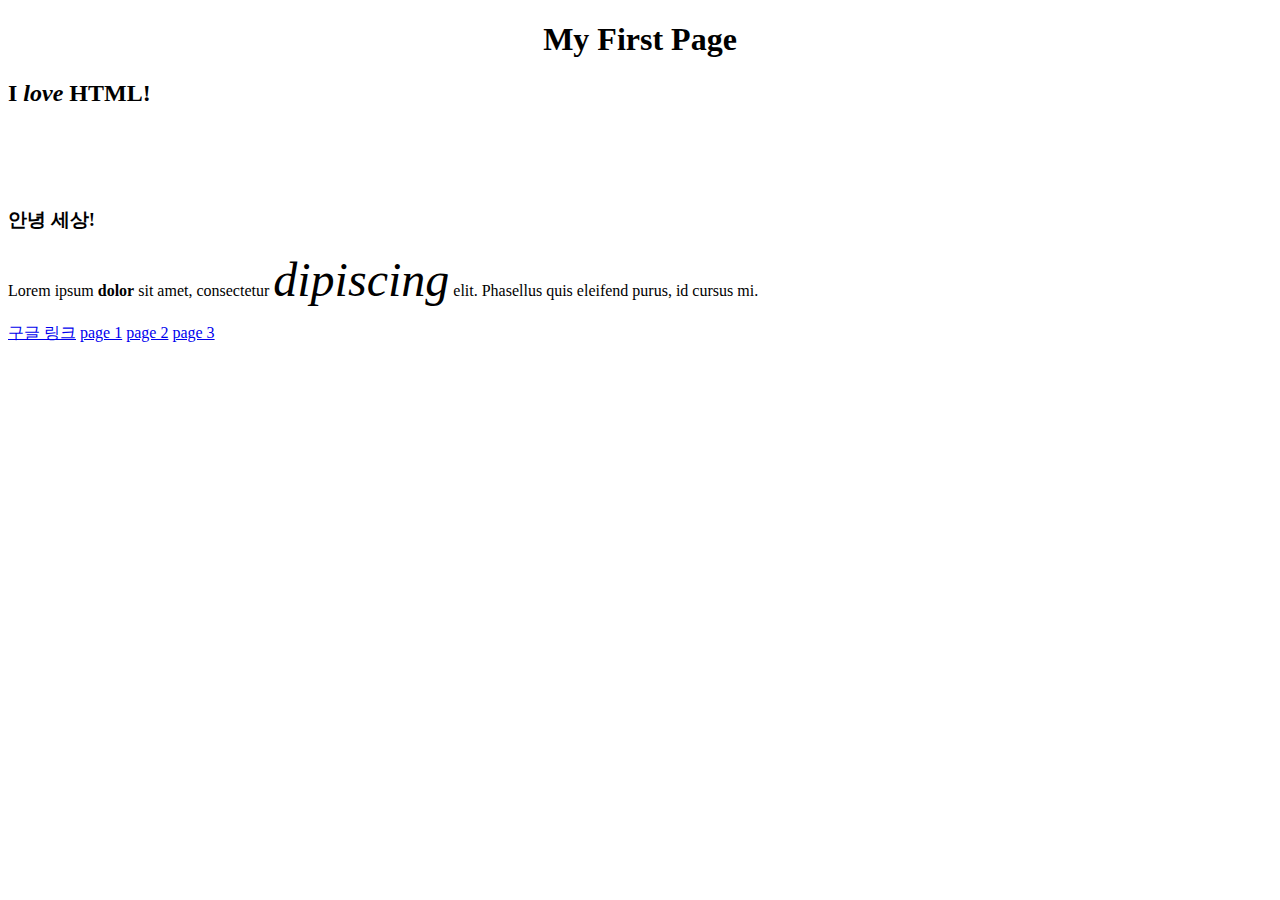
==== index.html @ 5622c595 "local link changes" ====
<!DOCTYPE html>
<html>
<head>
	<meta charset="utf-8">
	<meta name="viewport" content="width=device-width, initial-scale=1">
	<title>My First Website</title>

	<style>
		h1 {
			font-size: 64;
			text-align: center;
		}

		h3 {
			margin-top: 100px;
		}

		p i {
			font-size: 48px;
		}
	</style>
</head>


<body>
	<h1>My First Page</h1>
	<h2>I <i>love</i> HTML!</h2>
	<h3>안녕 세상!</h3>

	<p>Lorem ipsum <b>dolor</b> sit amet, consectetur <i>dipiscing</i> elit. Phasellus quis eleifend purus, id cursus mi.</p>
	<a href="google.com" target="_blank">구글 링크</a>
	<a href="folder 1/page1.html">page 1</a>
	<a href="folder 1/folder 2/page2.html">page 2</a>
	<a href="folder 1/folder 2/page3.html">page 3</a>

</body>
</html>
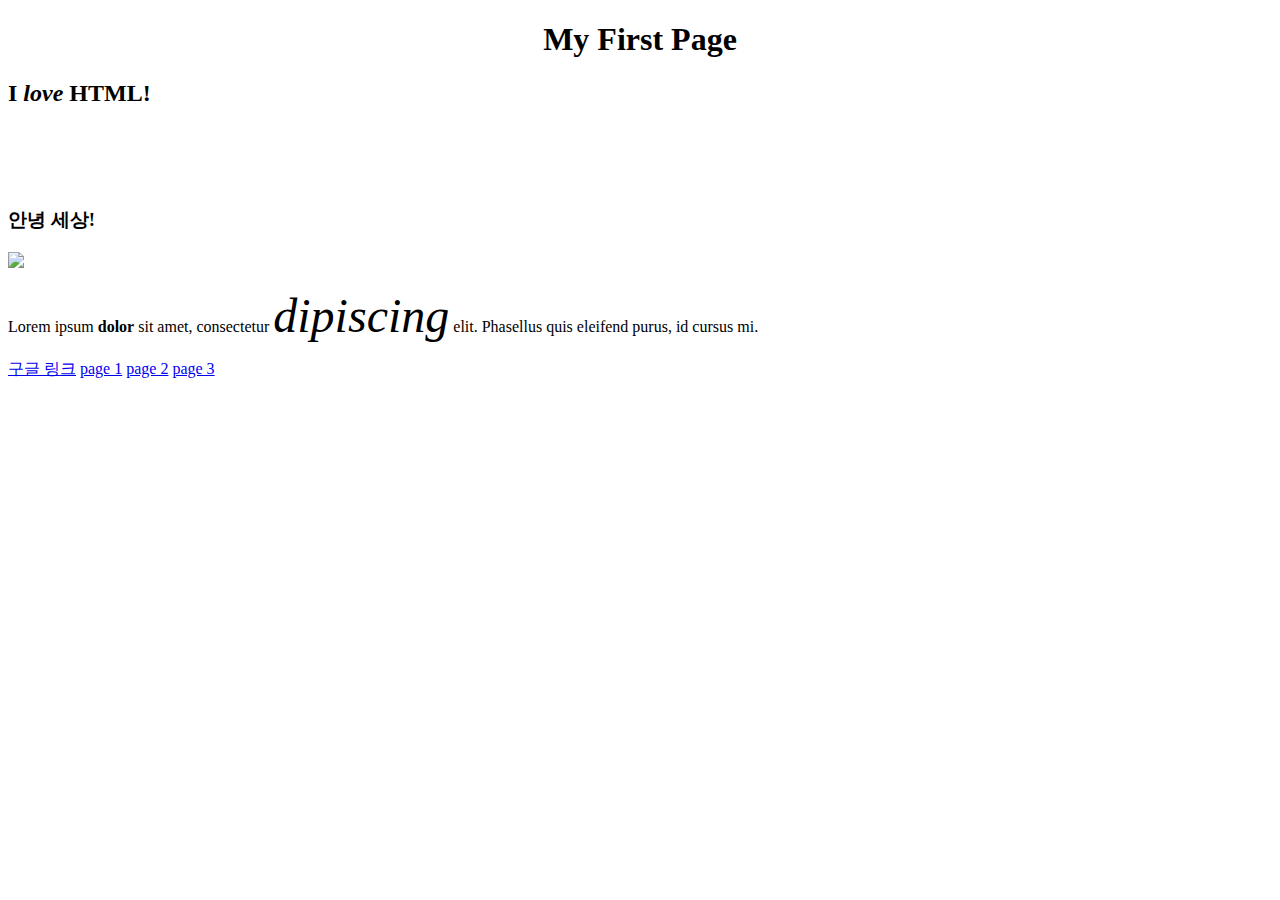
==== commit d49faab6: "Update index.html" ====
--- a/index.html
+++ b/index.html
@@ -27,8 +27,11 @@
 	<h2>I <i>love</i> HTML!</h2>
 	<h3>안녕 세상!</h3>
 
+    <img src="https://phantom-marca.unidadeditorial.es/eeeb014eedf56f835d282ef72aaa7491/resize/1320/f/jpg/assets/multimedia/imagenes/2022/08/31/16619476216863.jpg" width="300">
+
 	<p>Lorem ipsum <b>dolor</b> sit amet, consectetur <i>dipiscing</i> elit. Phasellus quis eleifend purus, id cursus mi.</p>
-	<a href="google.com" target="_blank">구글 링크</a>
+
+	<a href="https://www.google.com" target="_blank">구글 링크</a>
 	<a href="folder 1/page1.html">page 1</a>
 	<a href="folder 1/folder 2/page2.html">page 2</a>
 	<a href="folder 1/folder 2/page3.html">page 3</a>
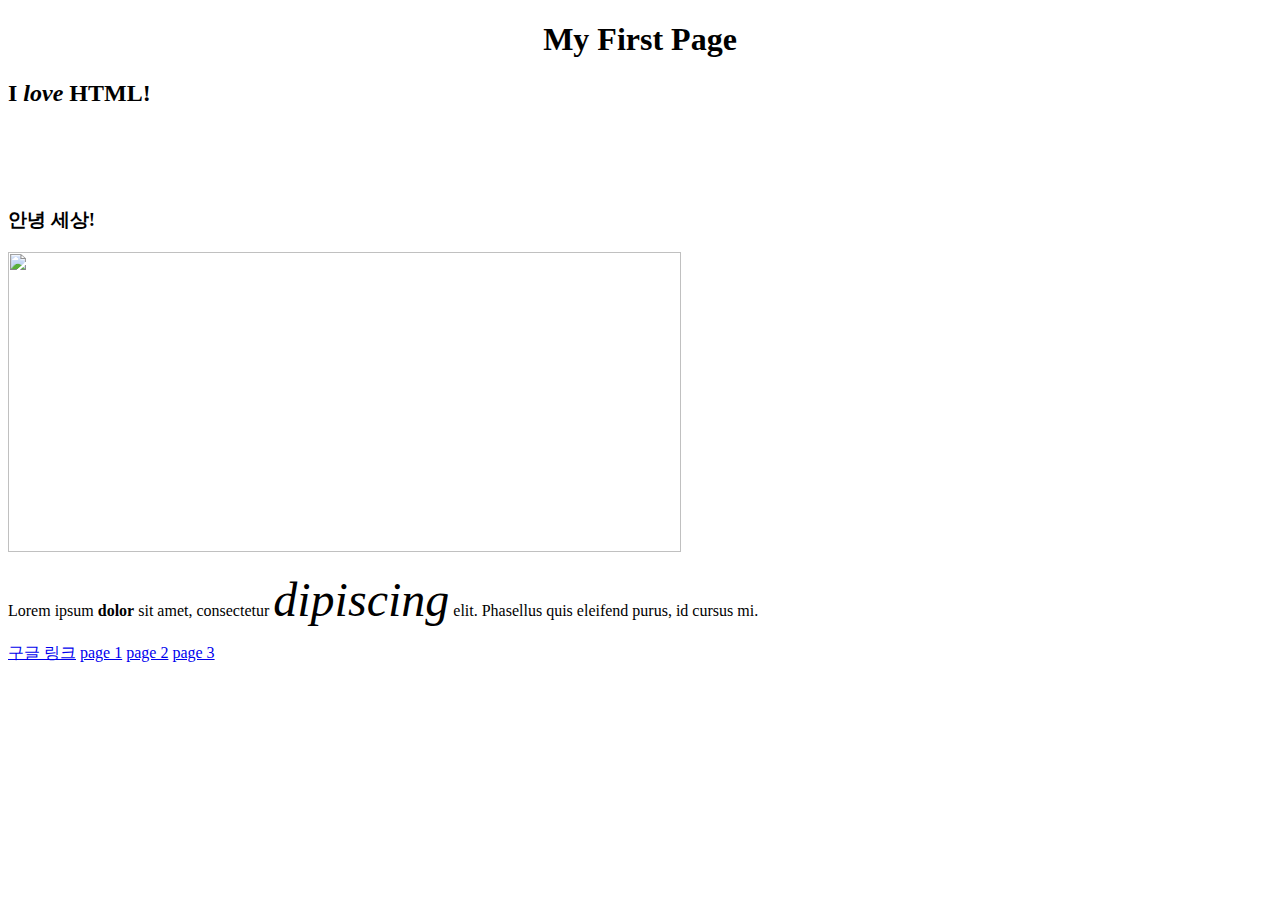
==== commit e3b8f029: "img" ====
--- a/index.html
+++ b/index.html
@@ -27,7 +27,7 @@
 	<h2>I <i>love</i> HTML!</h2>
 	<h3>안녕 세상!</h3>
 
-    <img src="https://phantom-marca.unidadeditorial.es/eeeb014eedf56f835d282ef72aaa7491/resize/1320/f/jpg/assets/multimedia/imagenes/2022/08/31/16619476216863.jpg" width="300">
+    <img src="https://phantom-marca.unidadeditorial.es/eeeb014eedf56f835d282ef72aaa7491/resize/1320/f/jpg/assets/multimedia/imagenes/2022/08/31/16619476216863.jpg" width="673" height="300">
 
 	<p>Lorem ipsum <b>dolor</b> sit amet, consectetur <i>dipiscing</i> elit. Phasellus quis eleifend purus, id cursus mi.</p>
 
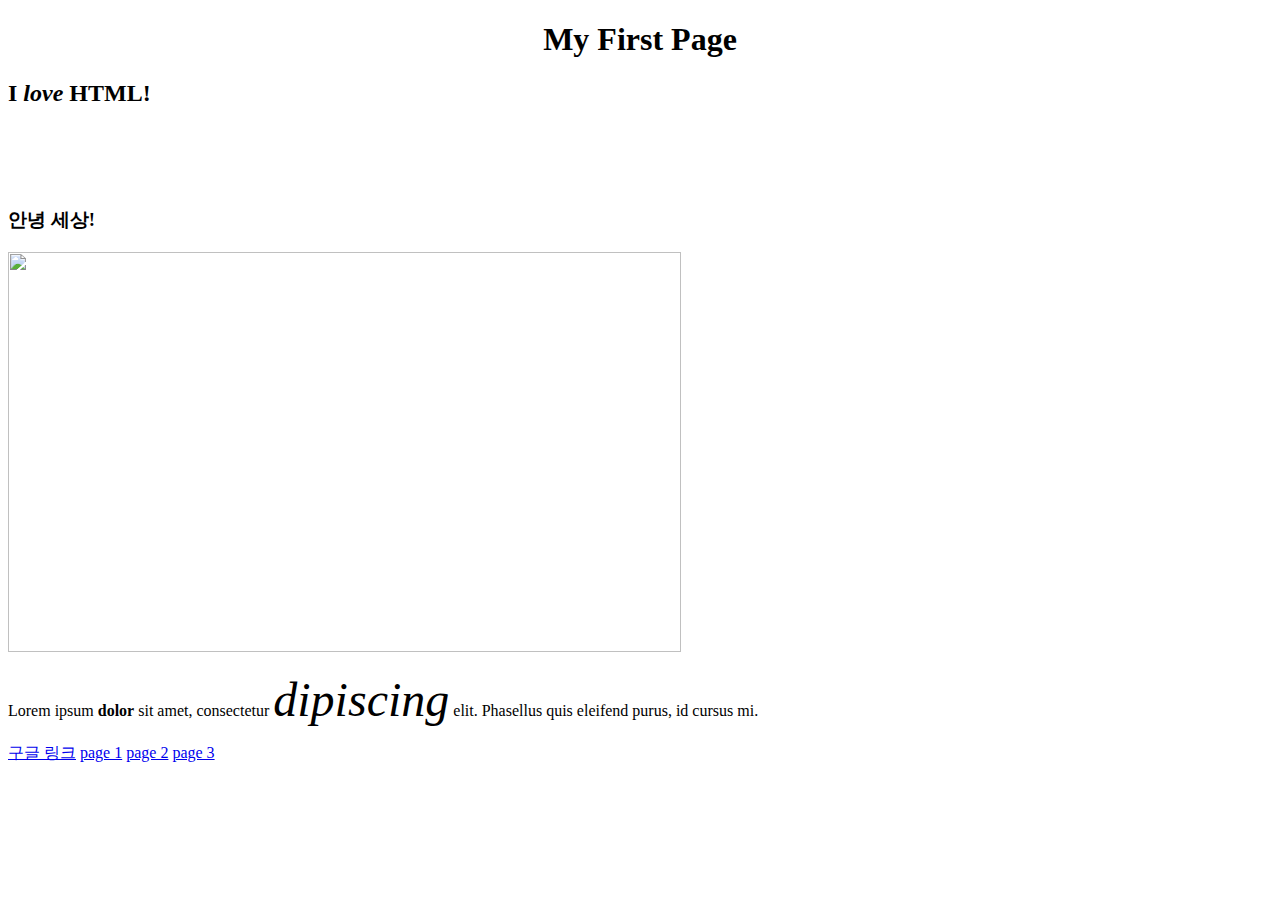
==== commit 5a63b5d5: "changes" ====
--- a/index.html
+++ b/index.html
@@ -5,7 +5,7 @@
 	<meta name="viewport" content="width=device-width, initial-scale=1">
 	<title>My First Website</title>
 
-	<style>
+	<style type="text/css">
 		h1 {
 			font-size: 64;
 			text-align: center;
@@ -27,7 +27,7 @@
 	<h2>I <i>love</i> HTML!</h2>
 	<h3>안녕 세상!</h3>
 
-    <img src="https://phantom-marca.unidadeditorial.es/eeeb014eedf56f835d282ef72aaa7491/resize/1320/f/jpg/assets/multimedia/imagenes/2022/08/31/16619476216863.jpg" width="673" height="300">
+    <img src="https://phantom-marca.unidadeditorial.es/eeeb014eedf56f835d282ef72aaa7491/resize/1320/f/jpg/assets/multimedia/imagenes/2022/08/31/16619476216863.jpg" width="673" height="400">
 
 	<p>Lorem ipsum <b>dolor</b> sit amet, consectetur <i>dipiscing</i> elit. Phasellus quis eleifend purus, id cursus mi.</p>
 
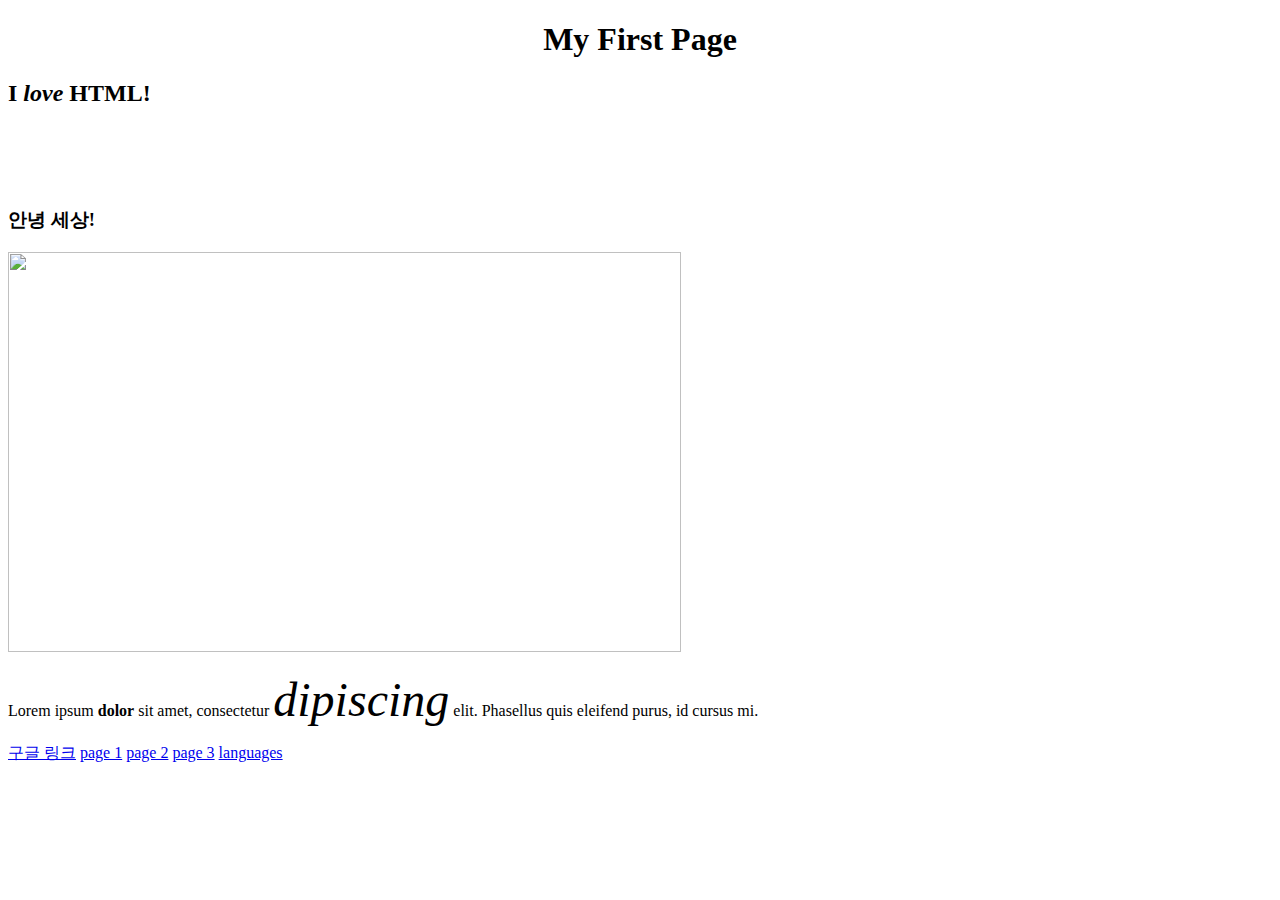
==== commit d519319a: "add image sources" ====
--- a/index.html
+++ b/index.html
@@ -35,6 +35,7 @@
 	<a href="folder 1/page1.html">page 1</a>
 	<a href="folder 1/folder 2/page2.html">page 2</a>
 	<a href="folder 1/folder 2/page3.html">page 3</a>
+	<a href="languages/languages.html">languages</a>
 
 </body>
 </html>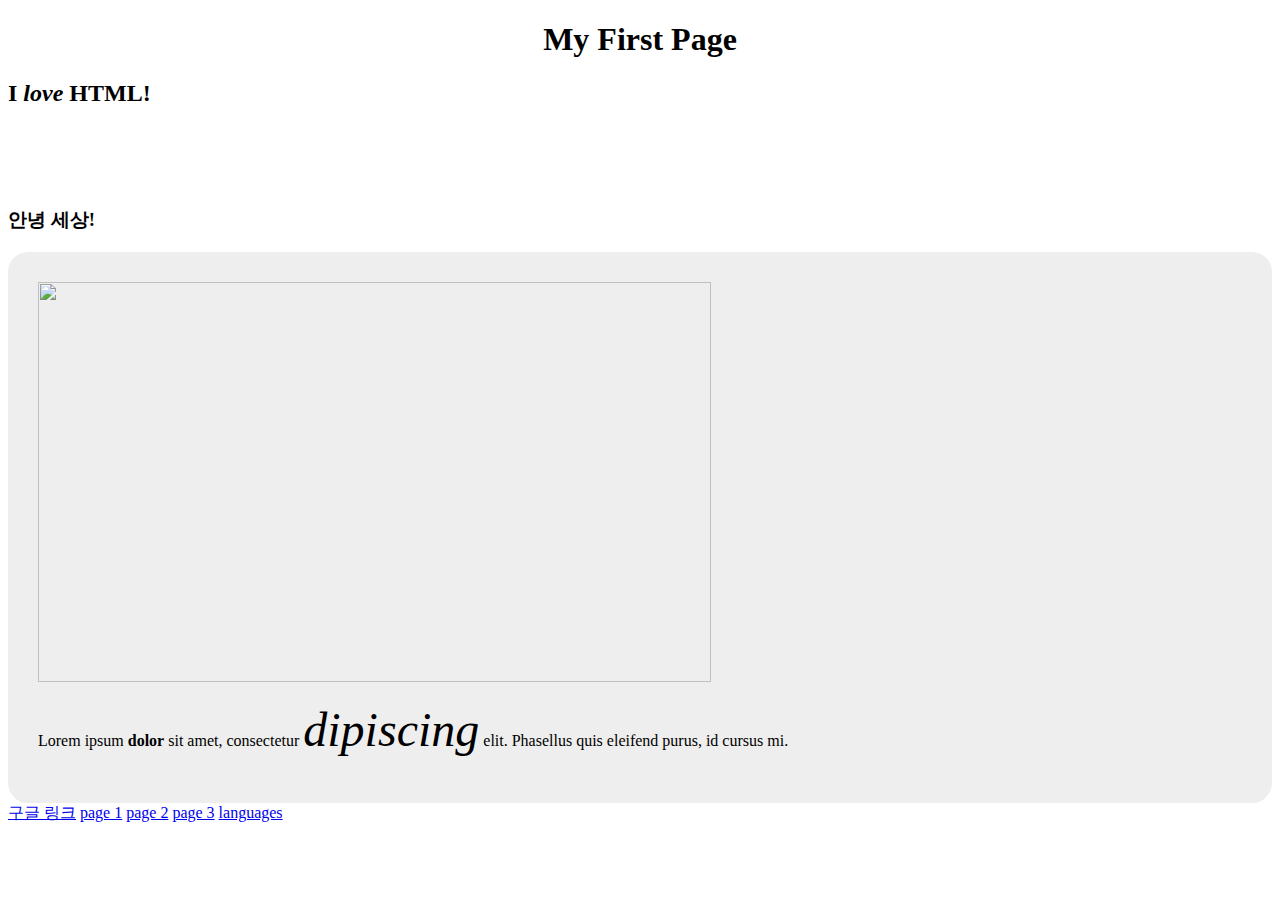
==== commit 8a5930fc: "config index.html" ====
--- a/index.html
+++ b/index.html
@@ -18,6 +18,12 @@
 		p i {
 			font-size: 48px;
 		}
+
+		div {
+			background-color: #eee;
+			border-radius: 20px;
+			padding: 30px;
+		}
 	</style>
 </head>
 
@@ -27,9 +33,11 @@
 	<h2>I <i>love</i> HTML!</h2>
 	<h3>안녕 세상!</h3>
 
-    <img src="https://phantom-marca.unidadeditorial.es/eeeb014eedf56f835d282ef72aaa7491/resize/1320/f/jpg/assets/multimedia/imagenes/2022/08/31/16619476216863.jpg" width="673" height="400">
+	<div>
+	    <img src="https://phantom-marca.unidadeditorial.es/eeeb014eedf56f835d282ef72aaa7491/resize/1320/f/jpg/assets/multimedia/imagenes/2022/08/31/16619476216863.jpg" width="673" height="400">
 
-	<p>Lorem ipsum <b>dolor</b> sit amet, consectetur <i>dipiscing</i> elit. Phasellus quis eleifend purus, id cursus mi.</p>
+		<p>Lorem ipsum <b>dolor</b> sit amet, consectetur <i>dipiscing</i> elit. Phasellus quis eleifend purus, id cursus mi.</p>
+	</div>
 
 	<a href="https://www.google.com" target="_blank">구글 링크</a>
 	<a href="folder 1/page1.html">page 1</a>
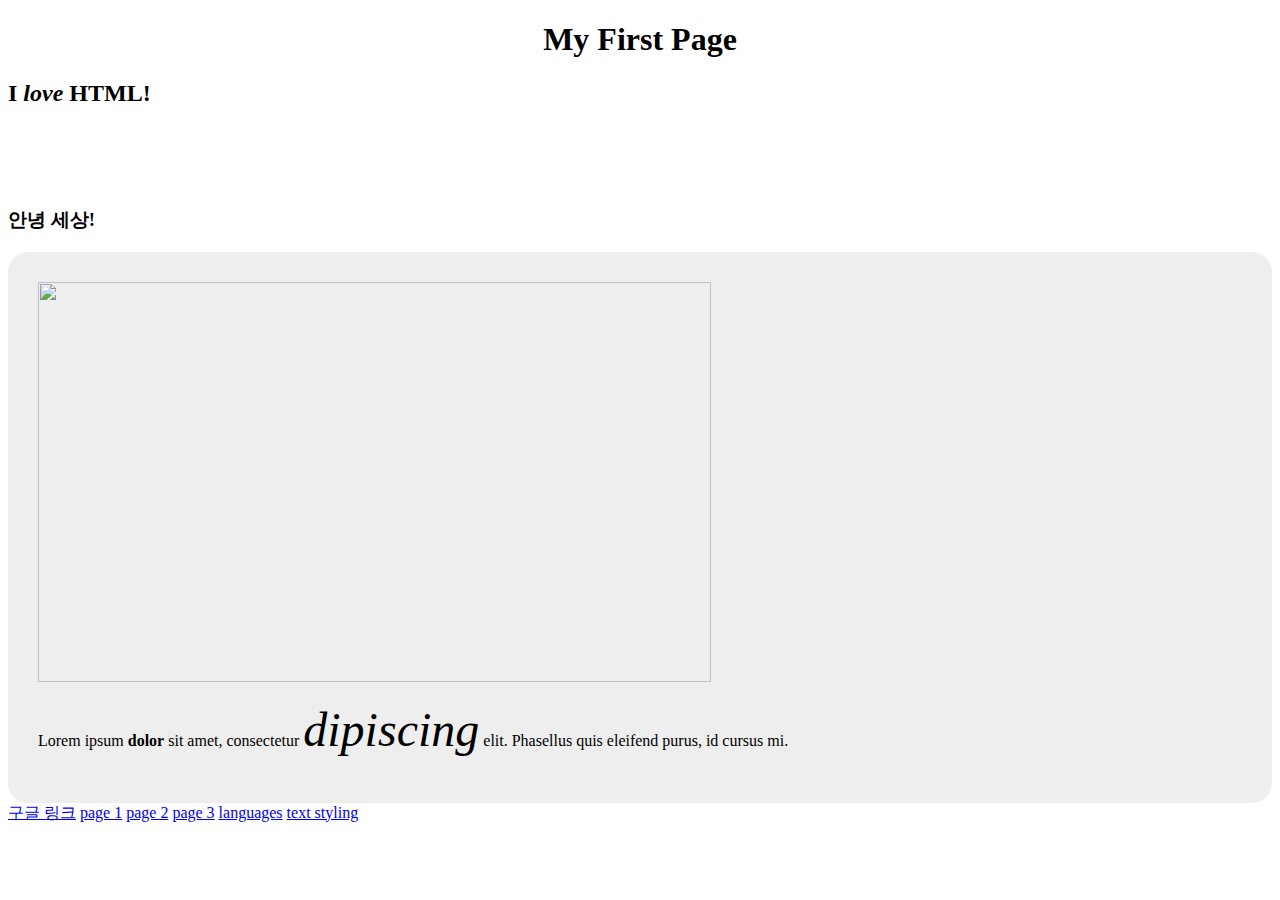
==== commit e617c134: "Update index.html" ====
--- a/index.html
+++ b/index.html
@@ -44,6 +44,6 @@
 	<a href="folder 1/folder 2/page2.html">page 2</a>
 	<a href="folder 1/folder 2/page3.html">page 3</a>
 	<a href="languages/languages.html">languages</a>
-
+	<a href="text_styling.html">text styling</a>
 </body>
 </html>